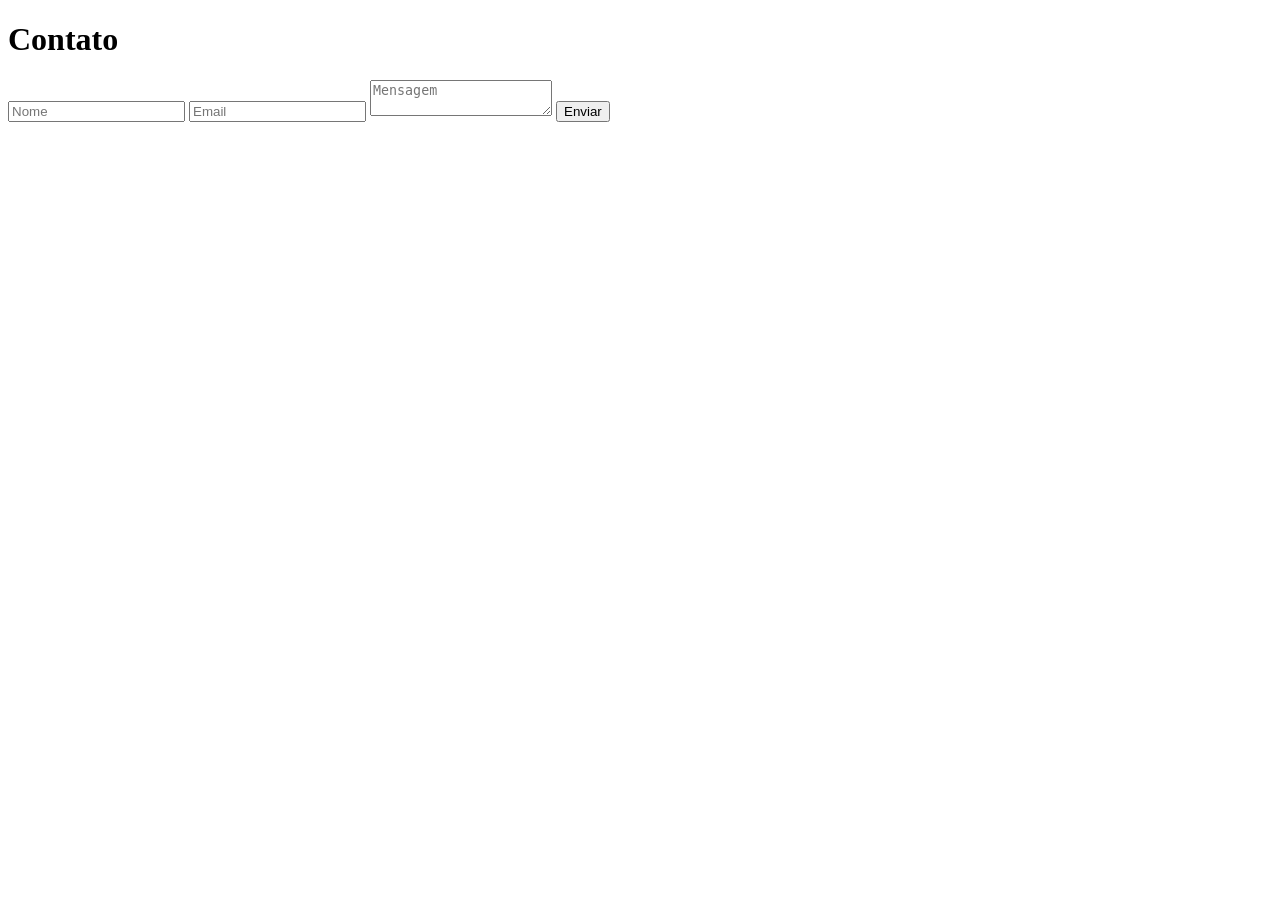
==== pages/contato.html @ 09a3df8c ":chore:Estrutura da pages" ====
<!DOCTYPE html>
<html lang="pt-br">
<head>
<meta charset="UTF-8">
<link rel="stylesheet" href="../src/assets/css/estilo.css">
<title>Contato</title>
</head>
<body>

<h1>Contato</h1>

<form>
    <input type="text" placeholder="Nome" required>
    <input type="email" placeholder="Email" required>
    <textarea placeholder="Mensagem"></textarea>
    <button type="submit">Enviar</button>
</form>

</body>
</html>
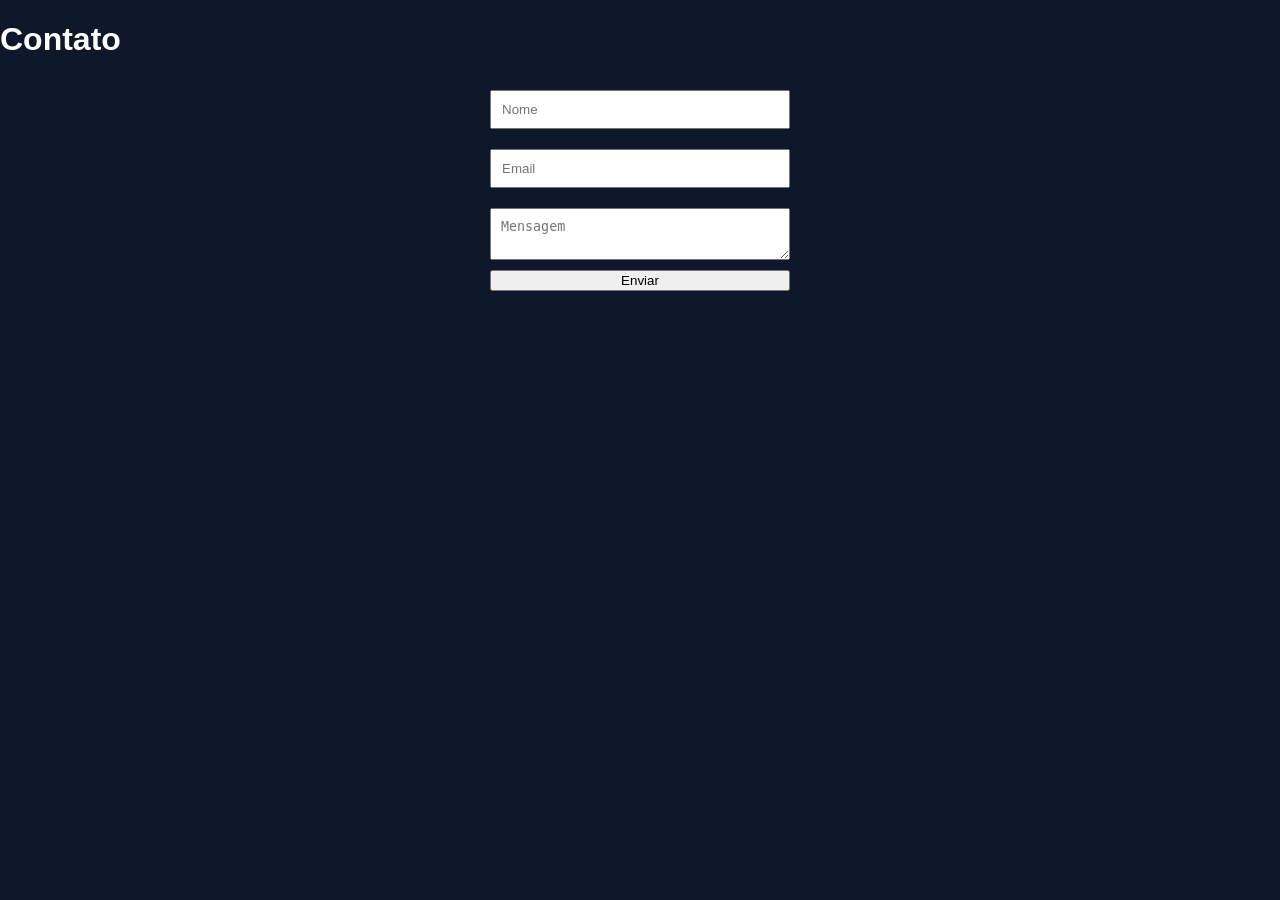
==== commit 207e7ea5: "fix:Arrumando os link" ====
--- a/pages/contato.html
+++ b/pages/contato.html
@@ -1,8 +1,9 @@
+
 <!DOCTYPE html>
 <html lang="pt-br">
 <head>
 <meta charset="UTF-8">
-<link rel="stylesheet" href="../src/assets/css/estilo.css">
+<link rel="stylesheet" href="../src/css/estilo.css">
 <title>Contato</title>
 </head>
 <body>
--- a/src/css/estilo.css
+++ b/src/css/estilo.css
@@ -0,0 +1,72 @@
+body {
+    margin: 0;
+    font-family: Arial;
+    background: #0f172a;
+    color: white;
+}
+
+header {
+    background: #020617;
+    padding: 15px;
+    display: flex;
+    justify-content: space-between;
+}
+
+nav a {
+    color: cyan;
+    margin: 10px;
+    text-decoration: none;
+}
+
+.hero {
+    text-align: center;
+    padding: 100px;
+    background: linear-gradient(45deg, #0ea5e9, #9333ea);
+}
+
+.btn {
+    background: cyan;
+    padding: 10px 20px;
+    color: black;
+    text-decoration: none;
+}
+
+.cards {
+    display: flex;
+    gap: 20px;
+    justify-content: center;
+}
+
+.card {
+    background: #1e293b;
+    padding: 20px;
+    border-radius: 10px;
+}
+
+table {
+    margin: auto;
+    border-collapse: collapse;
+}
+
+td, th {
+    border: 1px solid white;
+    padding: 10px;
+}
+
+form {
+    display: flex;
+    flex-direction: column;
+    width: 300px;
+    margin: auto;
+}
+
+input, textarea {
+    margin: 10px 0;
+    padding: 10px;
+}
+
+footer {
+    text-align: center;
+    padding: 20px;
+    background: black;
+}
